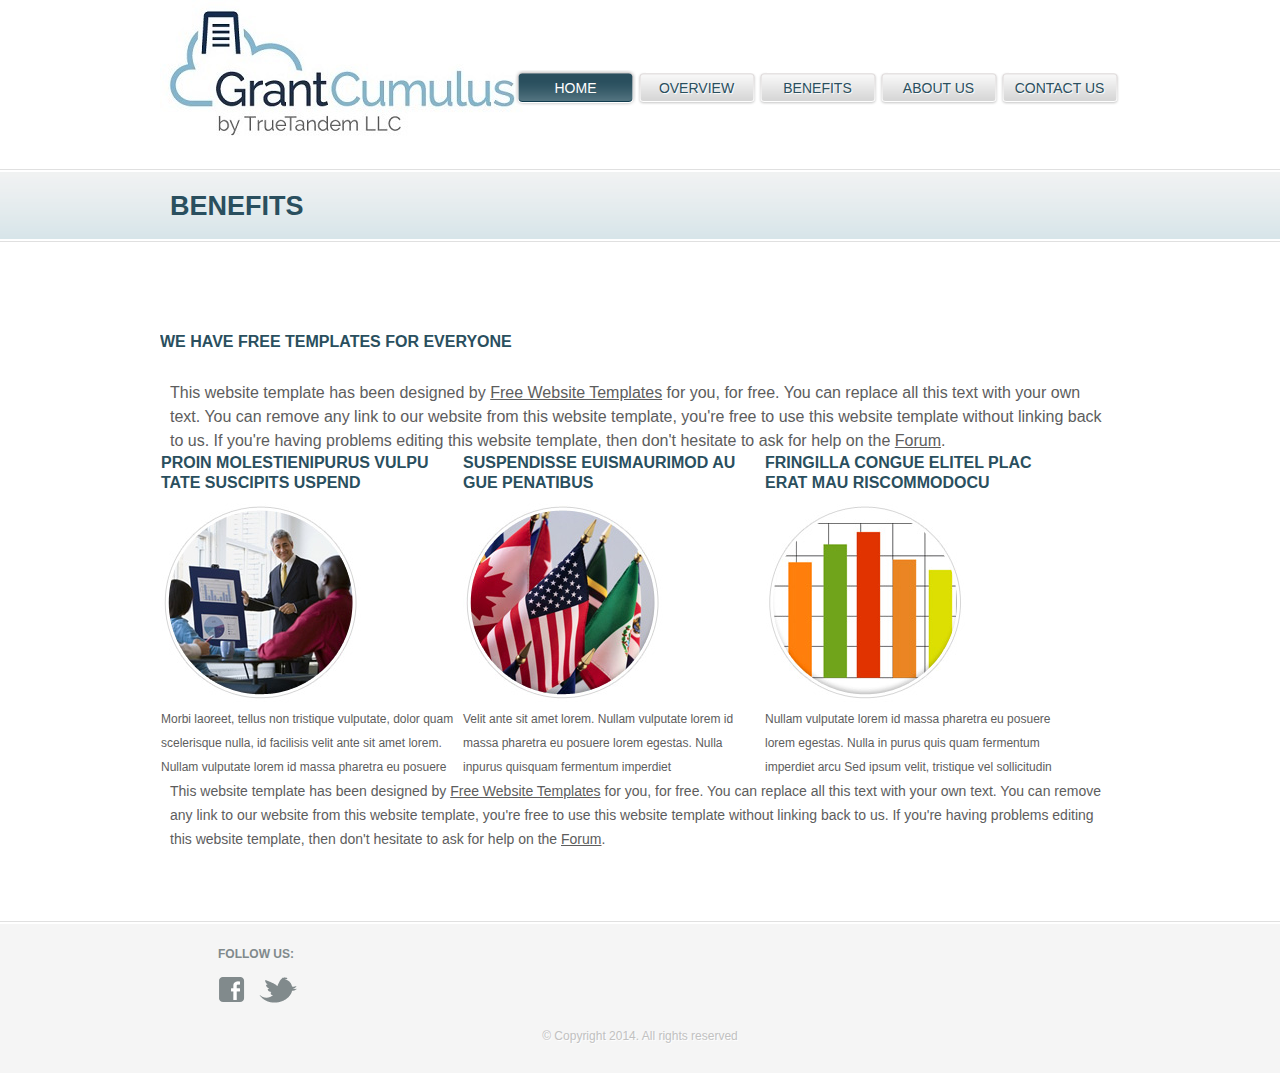
==== benefits.html @ 585314e1 "new work" ====
﻿<!DOCTYPE html>
<!-- Template by freewebsitetemplates.com -->
<html>
<head>
    <meta charset="utf-8" />
    <title>GrantCumulus Benefits</title>
    <link rel="stylesheet" type="text/css" href="style.css" media="all" />
    <script type="text/javascript">
        var newwindow;
        function popwin(url) {
            newwindow = window.open(url, 'Contact TrueTandem', 'height=800,width=500,top=100,left=200');
            if (window.focus) {
                newwindow.focus();
            }
        }

    </script>
</head>
<body>
    <div id="header">
        <div id="logo">
            <a href="index.html"><img src="images/gc_logo.jpg" alt="" /></a>
        </div>
        <ul>
            <li class="selected"><a href="index.html"><span>home</span></a></li>
            <li><a href="overview.html"><span>overview</span></a></li>
            <li><a href="benefits.html"><span>benefits</span></a></li>
            <li><a href="javascript:popwin('http://www.truetandem.com/about-us/')"><span>about us</span></a></li>
            <li><a href="javascript:popwin('http://www.truetandem.com/about-us/contact/')"><span>contact us</span></a></li>
            <!--<li><a href="contact.html"><span>contact us</span></a></li>-->
        </ul>
    </div>
    <div id="body">
        <div class="products">
            <h1>benefits</h1>
            <div>
                <h2>we have free templates for everyone</h2>
                <p>This website template has been designed by <a href="http://www.freewebsitetemplates.com/">Free Website Templates</a> for you, for free. You can replace all this text with your own text. You can remove any link to our website from this website template, you're free to use this website template without linking back to us. If you're having problems editing this website template, then don't hesitate to ask for help on the <a href="http://www.freewebsitetemplates.com/forum">Forum</a>.</p>
            </div>
            <div>
                <div>
                    <h3>Proin molestienipurus vulpu tate suscipitS uspend</h3>
                    <img src="images/discuss2.jpg" alt="" />
                    <p>Morbi laoreet, tellus non tristique vulputate, dolor quam scelerisque nulla, id facilisis velit ante sit amet lorem. Nullam vulputate lorem id massa pharetra eu posuere</p>
                </div>
                <div>
                    <h3>Suspendisse euisMaurimod au gue  penatibus </h3>
                    <img src="images/flags2.jpg" alt="" />
                    <p>Velit ante sit amet lorem. Nullam vulputate lorem id massa pharetra eu posuere lorem egestas. Nulla inpurus quisquam fermentum imperdiet</p>
                </div>
                <div>
                    <h3>fringilla congue elitel plac erat mau riscommodoCu</h3>
                    <img src="images/graph3.jpg" alt="" />
                    <p>Nullam vulputate lorem id massa pharetra eu posuere lorem egestas. Nulla in purus quis quam fermentum imperdiet arcu Sed ipsum velit, tristique vel sollicitudin </p>
                </div>
            </div>
            <p>This website template has been designed by <a href="http://www.freewebsitetemplates.com/">Free Website Templates</a> for you, for free. You can replace all this text with your own text. You can remove any link to our website from this website template, you're free to use this website template without linking back to us. If you're having problems editing this website template, then don't hesitate to ask for help on the <a href="http://www.freewebsitetemplates.com/forum">Forum</a>.</p>
        </div>
    </div>
    <div id="footer" align="center">
        <div>
            <div>
                <h3>follow us:</h3>
                <a class="facebook" href="http://facebook.com/truetandem" target="_blank">facebook</a>
                <a class="twitter" href="http://twitter.com/truetandem" target="_blank">twitter</a>
            </div>
        </div>
        <div>
            <p>&copy Copyright 2014. All rights reserved</p>
        </div>
    </div>
</body>
</html>
---- style.css ----
/* Template by freewebsitetemplates.com */
body {
	font-family: Arial, Helvetica, sans-serif;
	margin:0;
	padding: 0;	
}
#header {
	margin:0 auto;
	padding: 0;	
	overflow: hidden;
	width: 960px;
}
#header #logo {
	float: left;
	height: 144px;
	width: 355px;
}	
#header #logo img {
	border: 0;
}
#header ul {
	float: right;
	margin: 0;
	padding: 70px 0 0 0;
	overflow: hidden;	
	width: 605px;
}
#header ul li {
	list-style-type: none;
	float: left;	
	margin: 0;
	padding: 0;
	width: 121px;
}
#header ul li a,
#header ul li a span,
#header ul li a:hover,
#header ul li a:hover span,
#header ul li.selected a,
#header ul li.selected a span {
	background: url(images/menu.gif);	
}
#header ul li a { 
	background-position: 10px 0; 
	color: #2a4f5e;
	display: block;
	font-size: 14px;
	height: 36px;
	line-height: 36px;
	margin: 0;
	padding: 0 0 0 10px;
	text-align: center;	
	text-decoration: none;
	text-transform: uppercase;
	text-shadow: 1px 1px 1px #fff;
} 
#header ul li a span{ 
	background-position: -70px 0; 
	display: block;	
	margin: 0;
	padding: 0 10px 0 0;
} 
#header ul li a:hover { 
	background-position: -186px -37px; 
	color: #346b84;
	text-shadow: none;
} 
#header ul li a:hover span { 
	background-position: -70px -37px; 
} 
#header ul li.selected a{ 
	background-position: 10px 36px; 
	color: #fff;
	text-shadow: none;
} 
#header ul li.selected a span{ 
	background-position: -70px -74px; 
} 

#body {
	background: url(images/bg-content.gif) repeat-x top left;
	margin: 0;
	padding: 0;	
	min-width: 960px;
}
#body .header {
	background: url(images/bg-body.gif) repeat-x bottom center;	
	margin: 0 0 30px 0;
}
#body .header div {
	background: url(images/smiling-man.jpg) no-repeat bottom right;
	height: 472px;
	margin: 0 auto;
	padding: 0;
	width: 960px;	
}
#body .header div div {
	background: none;	
	margin: 0;
	padding: 0 0 0 13px;
	height: 200px;
	width: 490px;
}
#body .header div h3 {
	color: #2a4f5e;	
	font-size: 20px;
	line-height: 30px;
	margin: 18px 0 0 0;
	padding: 0;
	text-shadow: 1px 1px 1px #fff;
}
#body .header div h3 span {
	display: block;	
	font-size: 25px;
}
#body .header div h3 a {
	color: #2a4f5e;
	text-decoration: none;	
}
#body .header div h3 a:hover {
	color: #507685;	
}
#body .header div p {
	color: #507685;
	font-size: 14px;
	line-height: 24px;
	margin: 12px 0 6px 0;
	padding: 0;	
	text-shadow: 1px 1px 1px #fff;
}
#body .header div p a {
	color: #507685;	
}
#body .header div p a:hover {
	color: #2a4f5e;	
}
#body .header ul {
	overflow: hidden;
	margin: 0;
	padding: 49px 0 0;
}
#body .header ul li {
	float: left;	
	list-style: none;
	padding: 0 5px;
}
#body .body {
	border: 1px solid #e0e0e0;
	margin: 0 auto 34px auto;
	overflow: hidden;
	padding: 0 2px;
	width: 954px;
}	
#body .body div {
	float: left;	
}
#body .body .section {
	background: url(images/bg-section.gif) repeat-x top left;
	height: 193px;
	margin: 0;
	padding: 35px 0 0 40px;
	width: 186px;	
}
#body .body .section img {
	display: block;
}
#body .body .section a {
	color: #2a4f5e;
	display: block;
	font-size: 14px;
	font-weight: bold;
	height: 145px;
	text-align: center;
	text-decoration: none;
	text-transform: uppercase;
	width: 145px;
}	
#body .body .section a:hover {
	color: #507685;	
}
#body .body .section img {
	border: 0;	
}
#body .body .article {
	background: url(images/bg-article.gif) no-repeat top center;
	overflow: hidden;
	padding: 19px 16px;
	width: 470px;	
}
#body .body .article img {
	border: 0;
	float: left;
	padding: 0 10px 0 0;
}	
#body .body .article h4 {
	color: #2a4f5e;
	font-size: 15px;
	font-weight: bold;
	margin: 12px 0;
	padding: 0;	
}
#body .body .article h4 a {
	color: #2a4f5e;
	text-decoration: none;	
}
#body .body .article h4 a:hover {
	color: #507685;	
}
#body .body .article p {
	color: #2a4f5e;
	font-size: 14px;
	line-height: 22px;
	margin: 0;
	padding: 0;	
}
#body .body .article p a {
	color: #2a4f5e;	
}
#body .body .article p a:hover {
	color: #346b84;	
}
#body .footer {
	margin: 0 auto;
	overflow: hidden;
	padding: 0 0 15px 0;
	width: 960px;	
}
#body .footer div {
	float: left;	
	margin: 0;
	padding: 0;
}
#body .footer div ul {
	margin: 0;
	padding: 0;	
}
#body .footer div ul li {
	list-style: none;
	margin: 0 0 15px;
	padding: 0 0 15px;	
}
#body .footer h3 {
	color: #2a4f5e;
	font-size: 14px;
	line-height: 26px;
	margin: 0 0 12px 0;
	padding: 0;	
	text-align: justify;
	text-transform: uppercase;
}
#body .footer h3 a {
	color: #2a4f5e;	
	text-decoration: none;
}
#body .footer h3 a:hover {
	color: #507685;	
}
#body .footer .section {
	padding: 0 10px;
	width: 220px;	
}
#body .footer ul li {
	background: url(images/border-dashed.gif) repeat-x bottom left;	
}
#body .footer ul li:last-child {
	background: none;	
}
#body .footer li p {
	color: #5d5d5d;
	font-size: 14px;	
	line-height: 20px;
	margin: 0;
	padding: 0;
	text-align: justify;
}
#body .footer li p a {
	color: #5d5d5d;	
	text-decoration: underline;
}
#body .footer li p a:hover {
	color: #aeaeae;	
}
#body .footer li span {
	color: #aeaeae;
	display: block;
	font-size: 10px;	
	line-height: 16px;
	margin: 5px 0 0;
	padding:0;
}
#body .footer ul.news li p {
	background: url(images/bullets.gif) no-repeat 0 8px;
	padding: 0 0 0 15px;
}
#body .footer .featured {
	padding: 0 18px 0 24px;
	width: 438px;	
}
#body .footer .featured ul li {
	overflow: hidden;	
}
#body .footer .featured img {
	border: 1px solid #dbddde;
	float: left;
	margin: 0 20px 0 0;	
	padding: 1px;
}
#body .footer .featured p {
	margin: 0;
	padding: 0;	
}
#body .contact,
#body .about,
#body .services,
#body .blog {
	margin: 0 auto;
	padding: 25px 10px 50px 10px;	
	width: 940px;
}
#body h1 {
	color: #2a4f5e;
	font-size: 27px;
	font-weight: bold;
	height: 74px;
	line-height: 74px;
	margin: 0;
	padding: 0;	
	text-indent: 10px;
	text-transform: uppercase;	
}
#body .contact p {
	color: #7b7b7b;
	font-size: 15px;
	font-weight: bold;
	line-height: 26px;
	margin: 0;
	padding: 40px 0;	
	text-align: justify;
	width: 830px;
}
#body .contact p a {
	color: #7b7b7b;	
}
#body .contact p a:hover {
	color: #2a4f5e;	
}
#body .contact div {
	margin: 0;
	padding: 0 0 30px 0;	
}
#body .contact div h3 {
	color: #5d5d5d;
	font-size: 14px;
	font-weight: bold;
	margin: 0;
	padding: 0 0 5px 0;	
}
#body .contact div ul {
	margin: 0;
	padding: 0 0 20px 0;		
}
#body .contact div ul li {
	color: #5d5d5d;
	font-size: 14px;
	list-style: none;
	margin: 0;
	padding: 5px 0;	
}
#body .about div {
	padding: 50px 0 0 0;	
}
#body .about h2 {
	color: #2a4f5e;
	font-size: 16px;
	font-weight: bold;
	margin: 0;
	padding: 0;	
	text-transform: uppercase;
}
#body .about p {
	color: #5d5d5d;
	font-size: 14px;
	line-height: 24px;
	margin: 10px 0 0;
	padding: 0;	
	text-align: justify;
	width: 830px;
}
#body .about p a {
	color: #5d5d5d;
}
#body .about p a:hover {
	color: #2a4f5e;	
}
#body .services div {
	overflow: hidden;	
	margin: 0;
	padding: 40px 0 0;
}
#body .services h2 {
	color: #2a4f5e;
	font-size: 16px;
	font-weight: bold;
	line-height: 24px;
	margin: 0;
	padding: 0;
	text-transform: uppercase;
}
#body .services h2 a {
	color: #2a4f5e;	
}
#body .services h2 a:hover {
	color: #507685;	
}
#body .services h3 {
	color: #2a4f5e;
	font-size: 14px;
	font-weight: bold;
	line-height: 24px;
	margin: 15px 0 0;
	padding: 0 30px 0 0;
	text-transform: uppercase;	
}
#body .services h3 a {
	color: #2a4f5e;	
}
#body .services h3 a:hover {
	color: #507685;	
}
#body .services h4 {
	color: #2a4f5e;
	font-size: 16px;
	font-weight: normal;
	line-height: 24px;
	margin: 0;
	padding: 0;
	text-transform: uppercase;	
}
#body .services p {
	color: #5d5d5d;
	font-size: 14px;	
	line-height: 24px;
}
#body .services p a {
	color: #5d5d5d;	
}
#body .services p a:hover {
	color: #2a4f5e;	
}
#body .services div ul {
	float: left;
	margin: 0;
	padding: 20px 0 0;
	width: 312px;	
}
#body .services div ul li {
	background: url(images/bullets.gif) no-repeat center left;
	color: #5d5d5d;
	font-size: 14px;
	list-style: none;
	margin: 0;
	padding: 5px 0 5px 12px;	
	text-align: left;
}
#body .services div div {
	overflow: hidden;	
	margin: 0;
	padding: 0 0 5px 0;
}
#body .services div div img {
	float: left;	
	padding: 0 10px 0 0;
}
#body .services div div p {
	padding: 0 30px 0 0;
	text-align: justify;	
}
#body .products {
	margin: 0 auto;
	padding: 25px 0 70px 0;
	width: 960px;
}	
#body .products h2 {
	color: #2a4f5e;	
	font-size: 16px;
	margin: 0;
	text-align: left;
	text-transform: uppercase;
	padding: 90px 0 30px 0;	
}
#body .products p {
	color: #5d5d5d;
	font-size: 14px;
	line-height: 24px;
	margin: 0;
	padding: 0 10px;	
	text-align: left;
}
#body .products p a {
	color: #5d5d5d;	
}
#body .products p a:hover {
	color: #2a4f5e;	
}
#body .products div {
	overflow: hidden;	
	margin: 0 0 0 0;
	padding: 0;
}
#body .products div div {
	float: left;
	margin: 0;
	padding: 0 1px;
	text-align: left;
	width: 300px;	
}
#body .products div div h3 {
	color: #2a4f5e;
	font-size: 16px;
	line-height: 20px;
	margin: 0;
	padding: 0 0 10px 0;
	text-align: left;	
	text-transform: uppercase;
}
#body .products div p {
	font-size: 16px;	
}
#body .products div div p {
	font-size: 12px;
	margin: 0;
	padding: 0;
	text-align: left;	
}
#body .blog {
	overflow: hidden;	
}
#body .blog div {
	float: left;
	padding: 60px 0 0 0;
	width: 630px;	
}
#body .blog ul {
	float: left;
	margin: 0;
	padding: 38px 0 0 30px;
	width: 280px;	
}
#body .blog ul li {
	background: url(images/border-dashed.gif) repeat-x bottom left;
	list-style: none;
	margin: 0;
	padding: 22px 0;	
}
#body .blog ul li:last-child {
	background: none;	
}
#body .blog h2 {
	color: #2a4f5e;
	font-size: 16px;
	margin: 0;
	padding: 0;
	text-transform: capitalize;	
}
#body .blog h3 {
	color: #5d5d5d;
	font-size: 14px;
	margin: 0;
	padding: 0;
	text-align: justify;	
}
#body .blog h3 a {
	color: #5d5d5d;	
}
#body .blog h3 a:hover {
	color: #2a4f5e;	
}
#body .blog p {
	color: #5d5d5d;	
	font-size: 14px;
	line-height: 24px;
	margin: 0;
	padding: 0;
	text-align: justify;
}
#body .blog p a {
	color: #5d5d5d;	
}
#body .blog p a:hover {
	color: #2a4f5e;	
}
#body .blog div p {
	padding: 15px 0;	
}
#body .blog div p.article {
	font-weight: bold;	
}
#footer {
	background: #f5f5f5 url(images/bg-footer.gif) repeat-x top left;	
	margin: 0;
	min-width: 960px;
	padding: 0;
}
#footer div {
	margin: 0 auto;
	overflow: hidden;
	padding: 26px 0 0;	
	width: 960px;
}
#footer div div {
	float: left;
	margin: 0;
	padding: 0;
	text-align: center;
	width: 192px;	
}
#footer div div h3 {
	color: #818a8c;
	font-size: 12px;
	font-weight: bold;
	margin: 0 0 5px 0;
	padding: 0;
	text-transform: uppercase;
}
#footer div div ul,
#footer div div ul li {
	margin: 0;
	list-style: none;
	padding: 0;	
}	
#footer div div ul li {
	font-size: 12px;
	line-height: 22px;
	color: #818a8c;	
}
#footer div a.facebook,
#footer div a.twitter {
	display: block;
	float: left;
	height: 27px;
	margin: 10px 0 0;
	text-indent: -99999em;
	width: 40px;	
}
#footer div a.facebook,
#footer div a.twitter {
	background: url(images/icons.gif) no-repeat;	
}
#footer div a.facebook {
	background-position: 0 0;
	margin: 10px 0 0 58px;
	_margin: 10px 0 0 28px;
}
#footer div a.twitter {
	background-position: 0 -37px;
}
#footer div p {
	color: #c1c1c1;
	font-size: 12px;
	margin: 0;
	padding: 0 0 30px 0;
	text-align: center;	
	text-shadow: 1px 1px 1px #fff;
}
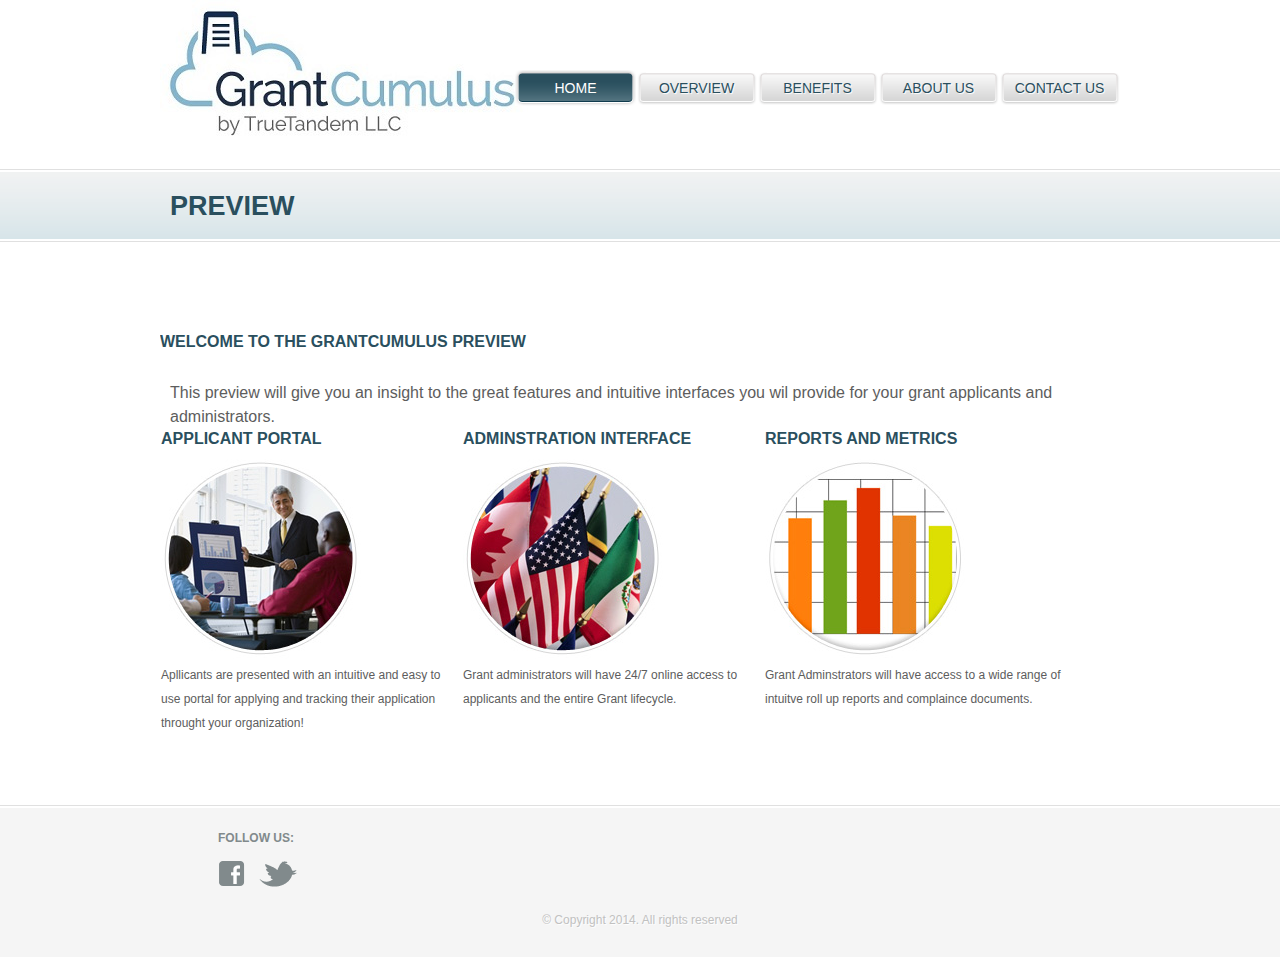
==== commit d25ca333: "logo not showing?" ====
--- a/benefits.html
+++ b/benefits.html
@@ -1,5 +1,4 @@
 ﻿<!DOCTYPE html>
-<!-- Template by freewebsitetemplates.com -->
 <html>
 <head>
     <meta charset="utf-8" />
@@ -19,7 +18,7 @@
 <body>
     <div id="header">
         <div id="logo">
-            <a href="index.html"><img src="images/gc_logo.jpg" alt="" /></a>
+            <a href="index.html"><img src="images/gclogo.jpg" alt="" /></a>
         </div>
         <ul>
             <li class="selected"><a href="index.html"><span>home</span></a></li>
@@ -32,29 +31,28 @@
     </div>
     <div id="body">
         <div class="products">
-            <h1>benefits</h1>
+            <h1>preview</h1>
             <div>
-                <h2>we have free templates for everyone</h2>
-                <p>This website template has been designed by <a href="http://www.freewebsitetemplates.com/">Free Website Templates</a> for you, for free. You can replace all this text with your own text. You can remove any link to our website from this website template, you're free to use this website template without linking back to us. If you're having problems editing this website template, then don't hesitate to ask for help on the <a href="http://www.freewebsitetemplates.com/forum">Forum</a>.</p>
+                <h2>Welcome to the GrantCumulus Preview</h2>
+                <p>This preview will give you an insight to the great features and intuitive interfaces you wil provide for your grant applicants and administrators. </p>
             </div>
             <div>
                 <div>
-                    <h3>Proin molestienipurus vulpu tate suscipitS uspend</h3>
+                    <h3>Applicant Portal</h3>
                     <img src="images/discuss2.jpg" alt="" />
-                    <p>Morbi laoreet, tellus non tristique vulputate, dolor quam scelerisque nulla, id facilisis velit ante sit amet lorem. Nullam vulputate lorem id massa pharetra eu posuere</p>
+                    <p>Apllicants are presented with an intuitive and easy to use portal for applying and tracking their application throught your organization!</p>
                 </div>
                 <div>
-                    <h3>Suspendisse euisMaurimod au gue  penatibus </h3>
+                    <h3>Adminstration Interface </h3>
                     <img src="images/flags2.jpg" alt="" />
-                    <p>Velit ante sit amet lorem. Nullam vulputate lorem id massa pharetra eu posuere lorem egestas. Nulla inpurus quisquam fermentum imperdiet</p>
+                    <p>Grant administrators will have 24/7 online access to applicants and the entire Grant lifecycle.</p>
                 </div>
                 <div>
-                    <h3>fringilla congue elitel plac erat mau riscommodoCu</h3>
+                    <h3>Reports and Metrics</h3>
                     <img src="images/graph3.jpg" alt="" />
-                    <p>Nullam vulputate lorem id massa pharetra eu posuere lorem egestas. Nulla in purus quis quam fermentum imperdiet arcu Sed ipsum velit, tristique vel sollicitudin </p>
+                    <p>Grant Adminstrators will have access to a wide range of intuitve roll up reports and complaince documents.</p>
                 </div>
             </div>
-            <p>This website template has been designed by <a href="http://www.freewebsitetemplates.com/">Free Website Templates</a> for you, for free. You can replace all this text with your own text. You can remove any link to our website from this website template, you're free to use this website template without linking back to us. If you're having problems editing this website template, then don't hesitate to ask for help on the <a href="http://www.freewebsitetemplates.com/forum">Forum</a>.</p>
         </div>
     </div>
     <div id="footer" align="center">
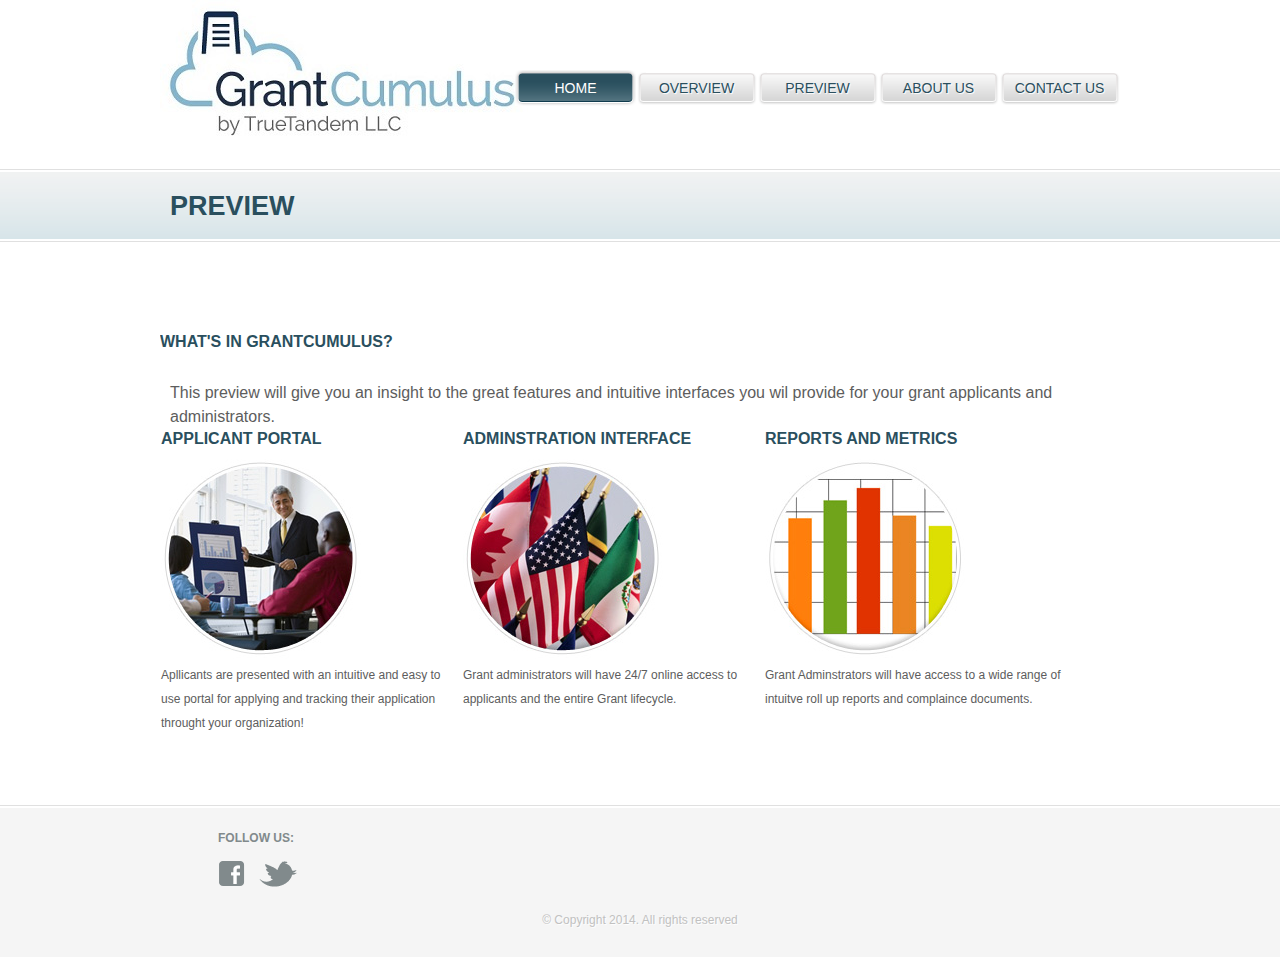
==== commit 7f12152d: "overview to preview" ====
--- a/benefits.html
+++ b/benefits.html
@@ -18,12 +18,12 @@
 <body>
     <div id="header">
         <div id="logo">
-            <a href="index.html"><img src="images/gclogo.jpg" alt="" /></a>
+            <a href="index.html"><img src="images/logo.jpg" alt="" /></a>
         </div>
         <ul>
             <li class="selected"><a href="index.html"><span>home</span></a></li>
             <li><a href="overview.html"><span>overview</span></a></li>
-            <li><a href="benefits.html"><span>benefits</span></a></li>
+            <li><a href="benefits.html"><span>preview</span></a></li>
             <li><a href="javascript:popwin('http://www.truetandem.com/about-us/')"><span>about us</span></a></li>
             <li><a href="javascript:popwin('http://www.truetandem.com/about-us/contact/')"><span>contact us</span></a></li>
             <!--<li><a href="contact.html"><span>contact us</span></a></li>-->
@@ -33,7 +33,7 @@
         <div class="products">
             <h1>preview</h1>
             <div>
-                <h2>Welcome to the GrantCumulus Preview</h2>
+                <h2>What's in GrantCumulus?</h2>
                 <p>This preview will give you an insight to the great features and intuitive interfaces you wil provide for your grant applicants and administrators. </p>
             </div>
             <div>
